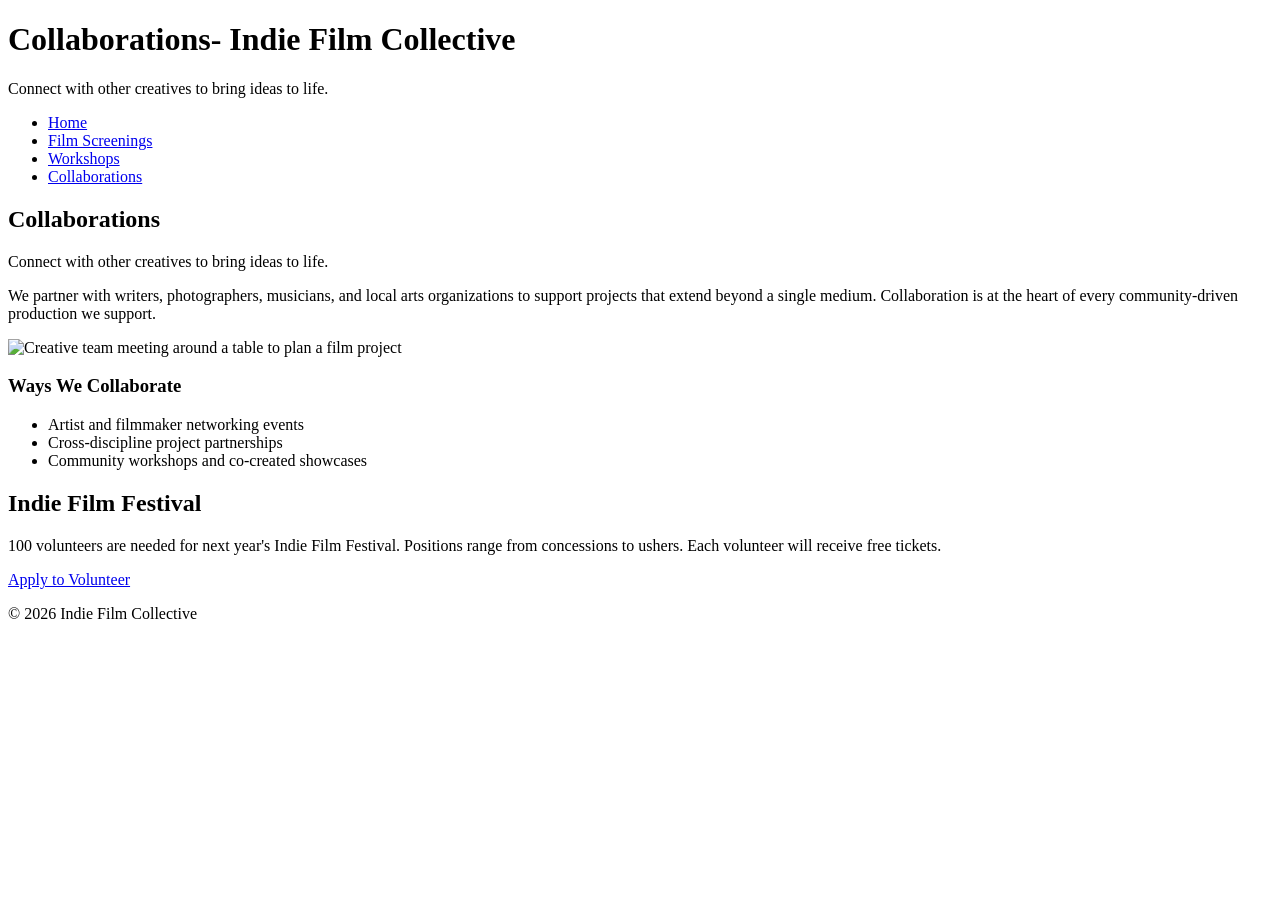
==== collaborations.html @ 822c4e97 "created extra three html files" ====
<!DOCTYPE html>
<html lang="en">
<head>
    <meta charset="UTF-8">
    <meta name="viewport" content="width=device-width, initial-scale=1.0">
    <title>Collaborations | Indie Film Collective</title>
    <link rel="stylesheet" href="styles.css">
</head>

<body>
<header>
    <h1>Collaborations- Indie Film Collective</h1>
    <p>Connect with other creatives to bring ideas to life.</p>
</header>
<nav>
    <ul>
        <li><a href="index.html">Home</a></li>
        <li><a href="screenings.html">Film Screenings</a></li>
        <li><a href="workshops.html">Workshops</a></li>
        <li><a href="collaborations.html">Collaborations</a></li>
    </ul>
</nav>
<main>
    <section id="collaborations">
        <h2>Collaborations</h2>
        <p>Connect with other creatives to bring ideas to life.</p>
        <p>We partner with writers, photographers, musicians, and local arts organizations to support projects that extend beyond a single medium. Collaboration is at the heart of every community-driven production we support.</p>
        <img src="images/collaboration.jpg" width="500" alt="Creative team meeting around a table to plan a film project">
        <h3>Ways We Collaborate</h3>
        <ul>
            <li>Artist and filmmaker networking events</li>
            <li>Cross-discipline project partnerships</li>
            <li>Community workshops and co-created showcases</li>
        </ul>
    </section>
</main>
<aside>
    <h2>Indie Film Festival</h2>
    <p>100 volunteers are needed for next year's Indie Film Festival. Positions range from concessions to ushers. Each volunteer will receive free tickets.</p>
    <a href="#">Apply to Volunteer</a>
</aside>
<footer>
    <p>&copy; 2026 Indie Film Collective</p>
</footer>
</body>
</html>
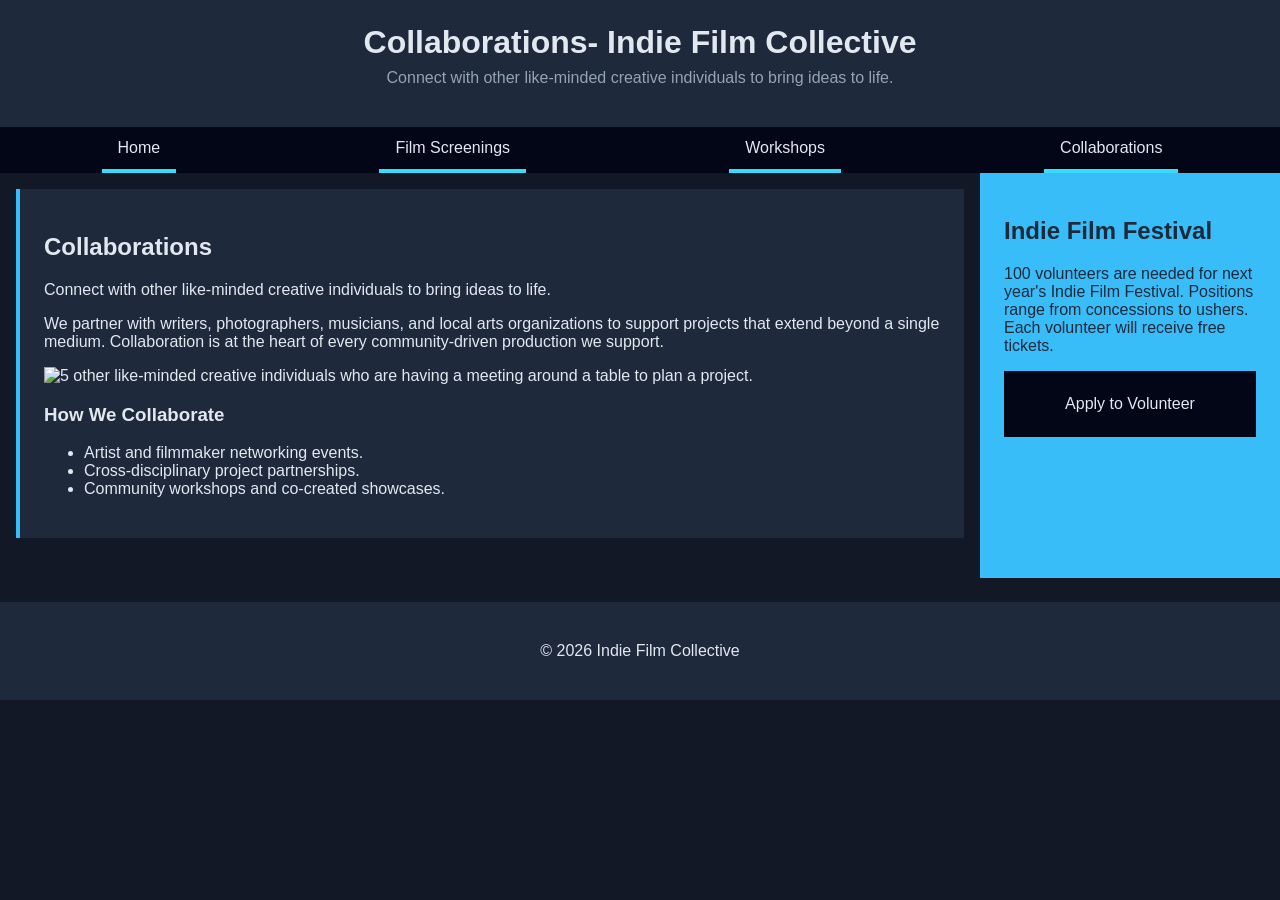
==== commit ba70376c: "iteration for css and edited the html files" ====
--- a/collaborations.html
+++ b/collaborations.html
@@ -10,7 +10,7 @@
 <body>
 <header>
     <h1>Collaborations- Indie Film Collective</h1>
-    <p>Connect with other creatives to bring ideas to life.</p>
+    <p>Connect with other like-minded creative individuals to bring ideas to life.</p>
 </header>
 <nav>
     <ul>
@@ -23,14 +23,14 @@
 <main>
     <section id="collaborations">
         <h2>Collaborations</h2>
-        <p>Connect with other creatives to bring ideas to life.</p>
+        <p>Connect with other like-minded creative individuals to bring ideas to life.</p>
         <p>We partner with writers, photographers, musicians, and local arts organizations to support projects that extend beyond a single medium. Collaboration is at the heart of every community-driven production we support.</p>
-        <img src="images/collaboration.jpg" width="500" alt="Creative team meeting around a table to plan a film project">
-        <h3>Ways We Collaborate</h3>
+        <img src="images/collaboration.jpg" width="500" alt="5 other like-minded creative individuals who are having a meeting around a table to plan a project.">
+        <h3>How We Collaborate</h3>
         <ul>
-            <li>Artist and filmmaker networking events</li>
-            <li>Cross-discipline project partnerships</li>
-            <li>Community workshops and co-created showcases</li>
+            <li>Artist and filmmaker networking events.</li>
+            <li>Cross-disciplinary project partnerships.</li>
+            <li>Community workshops and co-created showcases.</li>
         </ul>
     </section>
 </main>
--- a/styles.css
+++ b/styles.css
@@ -0,0 +1,171 @@
+/* CSS by Christina Carrasquilla, iteration by Esra Cengiz */
+
+/* ===== Color Palette ===== 
+
+    backgound: #0f172a;
+    nav-footer: #020617;
+    card: #1e293b;
+    text-main: #e2e8f0;
+    text-muted: #94a3b8;
+    accent: #38bdf8;
+}
+*/
+
+/* ===== GLOBAL (Base) Styles ===== */
+*{
+    box-sizing:border-box;
+}
+
+body {
+    font-family: Helvetica, Arial, sans-serif;
+    margin: 0;
+    background-color: #131827;
+    color: #e2e8f0;
+    display: grid;
+    grid-template-columns: 1fr;
+}
+
+header,
+nav,
+main,
+aside,
+footer {
+    width: 100%;
+}
+
+header {
+    background-color: #1e293b;
+    text-align: center;
+    padding: 1.5rem;
+}
+
+header h1 {
+    margin: 0;
+}
+
+header p {
+    margin-top: 0.5rem;
+    color: #94a3b8;
+}
+
+nav {
+    background-color: #020617;
+}
+
+nav ul {
+    list-style: none;
+    margin: 0;
+    padding: 0;
+    display: flex;
+    flex-direction: column;
+}
+
+nav a {
+    color: #e2e8f0;
+    text-decoration: none;
+    padding: 0.75rem 1rem;
+    display: block;
+    border-left: 4px solid #38bdf8;
+    margin: 0.25rem;
+}
+
+nav a:hover {
+    background-color: #334155;
+}
+
+main {
+    padding: 1rem;
+}
+
+img {
+    width: 100%;
+    height: auto;
+    display: block;
+    margin: 1rem 0;
+}
+
+.card-row {
+    display: block;
+}
+#screenings,
+#workshops,
+#collaborations {
+    background-color: #1e293b;
+    padding: 1.5rem;
+    border-left: 4px solid #38bdf8;
+    margin-bottom: 1.5rem; 
+}
+
+aside {
+    background-color: #38bdf8;
+    color: #1e293b;
+    padding: 1.5rem;
+    margin-top: 1.5rem;
+}
+
+a {
+    display: block;
+    background-color: #020617;
+    color: #e2e8f0;
+    padding: 1.5rem 2rem;
+    text-decoration: none;
+    text-align: center;
+}
+
+a:hover {
+    color: #38bdf8;
+    background-color:#e2e8f0;
+}
+
+footer {
+    background-color: #1e293b;
+    text-align: center;
+    padding: 1.5rem;
+    margin-top: 1.5rem;
+}
+
+/* ===== MEDIA QUERIES (MEDIUM AND LARGE SCREENS) ===== */
+
+@media screen and (min-width: 800px) {
+    body {
+        grid-template-columns: 1fr 300px;
+    }
+
+    header,
+    nav,
+    footer {
+        grid-column: 1 / -1;
+    }
+
+    nav ul {
+        flex-direction: row;
+        justify-content: space-around; 
+        align-items: center;
+    }
+
+     nav a {
+        border-left: none; 
+        border-bottom: 4px solid #38dbf8;
+        margin: 0;
+     }
+
+    .card-row {
+        display: flex;
+        gap: 1rem;
+        justify-content: space-between;
+    }
+
+    .card-row section {
+        width: 30%;
+    }
+
+    main {
+        grid-column: 1;
+    }
+
+    aside {
+        background-color: #38bdf8;
+        grid-column: 2;
+        margin-top: 0;
+    }
+}
